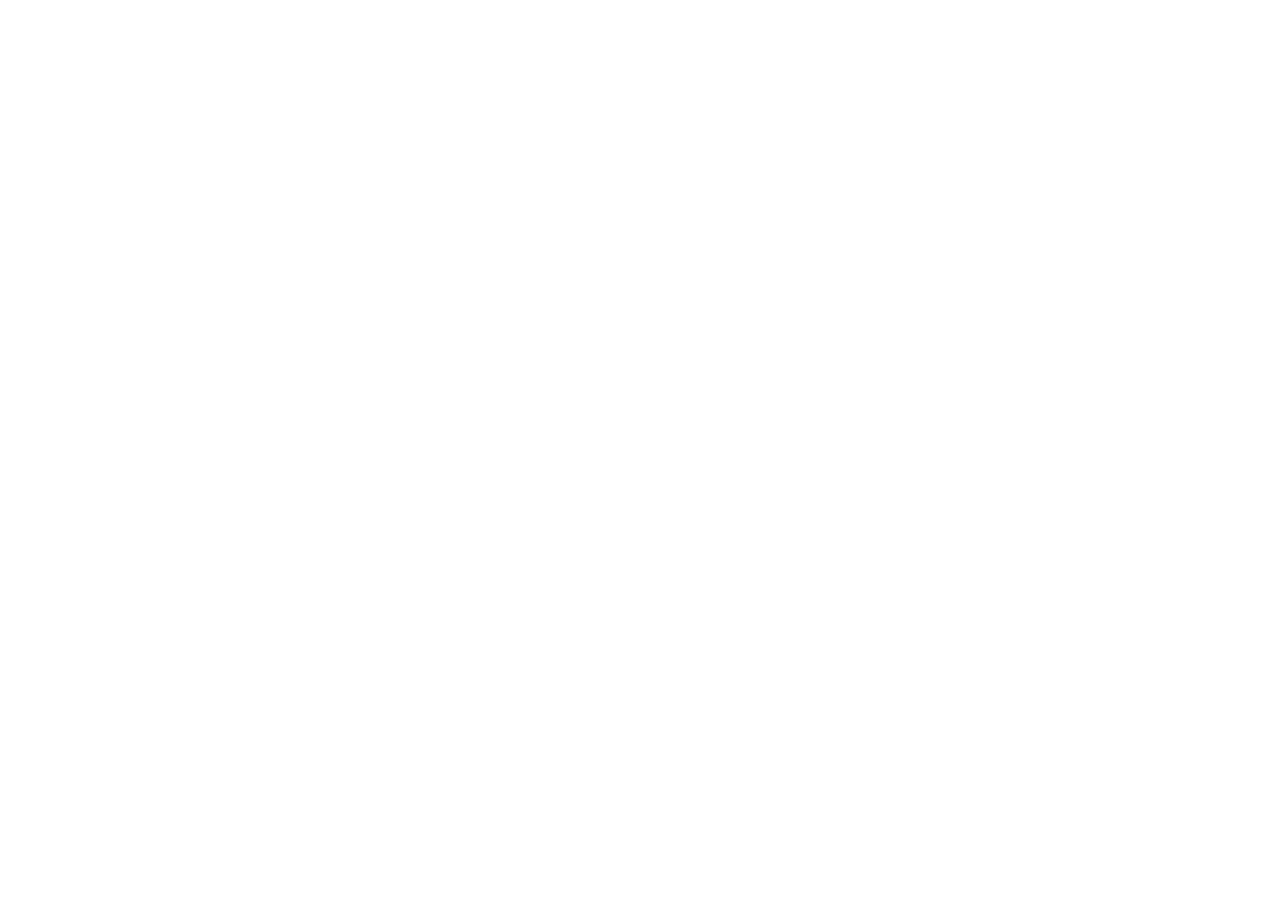
==== danmu/index.htm @ c2b48ab9 "init" ====
<!DOCTYPE html>
<html>
<head>
	<meta http-equiv="Content-Type" content="text/html; charset=utf-8" />
	<meta http-equiv="X-UA-Compatible" value="IE=9">
	<title>dmtest</title>
	<link rel="stylesheet" href="default.css" />
	<script src="http://code.jquery.com/jquery-2.2.1.min.js"></script>
	<!-- CCL -->
	<link rel="stylesheet" href="style.min.css" />
	<script type="text/javascript" src="CommentCoreLibrary.min.js"></script>
	<!-- Base -->
	<!-- Extensions -->
	<script src="default.js"></script>
</head>
<body style="background-image: url(http://h.hiphotos.baidu.com/image/pic/item/4ec2d5628535e5dd2820232370c6a7efce1b623a.jpg)">

	<div class="abp" id="player">
		<div id="commentCanvas" class="container"></div>
	</div>
</body>
</html>
---- danmu/default.css ----
#player{
	position:fixed;
	margin:0;
	padding:0;
	top: 0;
	bottom: 0;
	left: 0;
	right: 0;

	height:100%;
	width:auto;
	
}
---- danmu/style.min.css ----
.abp{position:relative}.abp .container{-webkit-transform:matrix3d(1,0,0,0,0,1,0,0,0,0,1,0,0,0,0,1);transform:matrix3d(1,0,0,0,0,1,0,0,0,0,1,0,0,0,0,1);position:absolute;display:block;overflow:hidden;margin:0;border:0;top:0;left:0;bottom:0;right:0;z-index:9999;touch-callout:none;-webkit-user-select:none;-moz-user-select:none;-ms-user-select:none;user-select:none}.abp .container .cmt{-webkit-transform:matrix3d(1,0,0,0,0,1,0,0,0,0,1,0,0,0,0,1);transform:matrix3d(1,0,0,0,0,1,0,0,0,0,1,0,0,0,0,1);-webkit-transform-origin:0 0;-ms-transform-origin:0 0;transform-origin:0 0;position:absolute;padding:3px 0 0;margin:0;color:#fff;font-family:SimHei,SimSun,Heiti,"MS Mincho",Meiryo,"Microsoft YaHei",monospace;font-size:25px;text-decoration:none;text-shadow:-1px 0 black,0 1px black,1px 0 black,0 -1px #000;-webkit-text-size-adjust:none;-ms-text-size-adjust:none;text-size-adjust:none;line-height:100%;letter-spacing:0;word-break:keep-all;white-space:pre}.abp .container .cmt.noshadow{text-shadow:none}.abp .container .cmt.rshadow{text-shadow:-1px 0 white,0 1px white,1px 0 white,0 -1px #fff}@font-face{font-family:"\9ED1\4F53";src:local('SimHei')}@font-face{font-family:"\5B8B\4F53";src:local('SimSun')}@font-face{font-family:"\534E\6587\6977\4F53";src:local('SimKai')}@font-face{font-family:"\5E7C\5706";src:local('YouYuan')}@font-face{font-family:"\5FAE\8F6F\96C5\9ED1";src:local('Microsoft YaHei')}
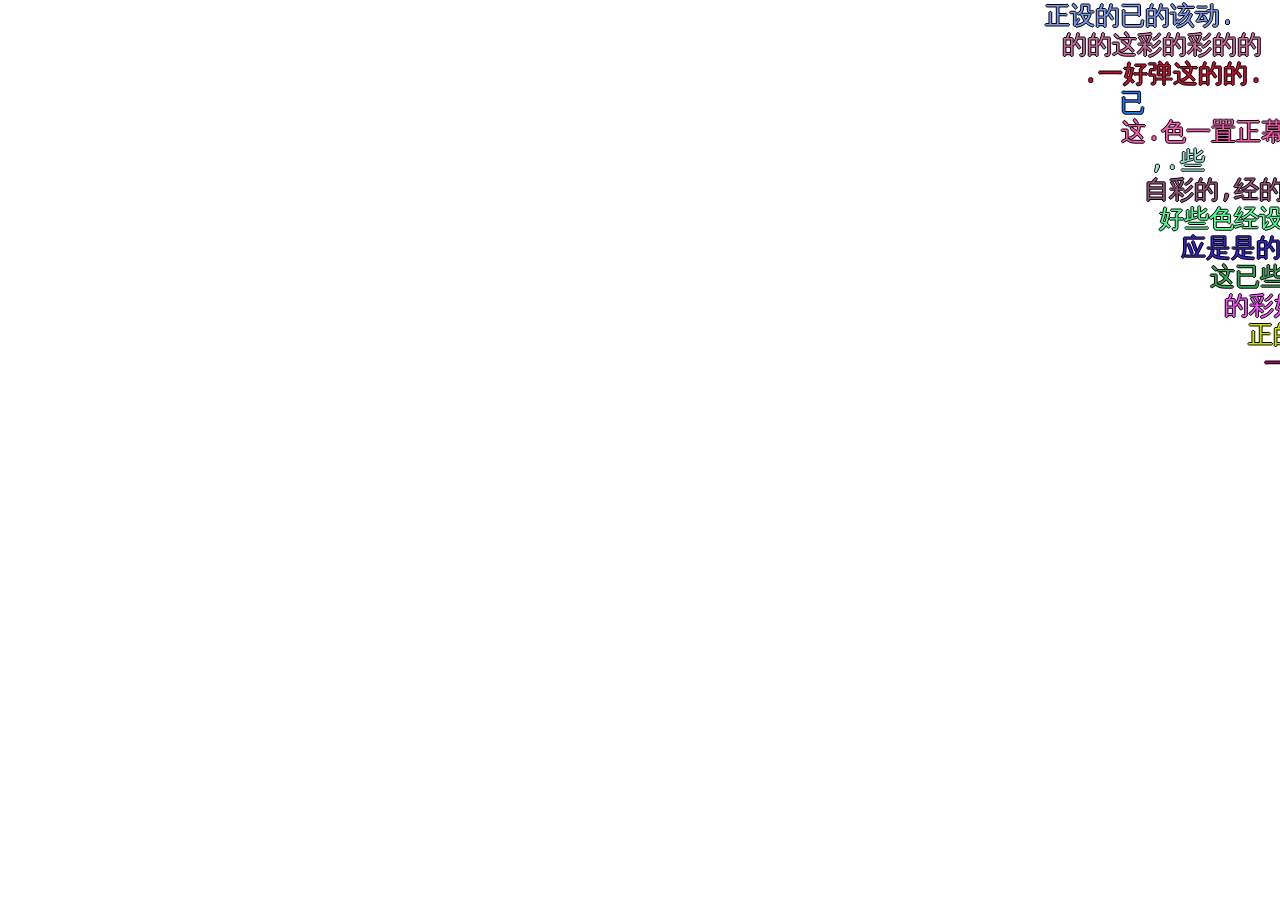
==== commit f4a34282: "comment" ====
--- a/danmu/index.htm
+++ b/danmu/index.htm
@@ -1,22 +1,24 @@
 <!DOCTYPE html>
 <html>
-<head>
-	<meta http-equiv="Content-Type" content="text/html; charset=utf-8" />
-	<meta http-equiv="X-UA-Compatible" value="IE=9">
-	<title>dmtest</title>
-	<link rel="stylesheet" href="default.css" />
-	<script src="http://code.jquery.com/jquery-2.2.1.min.js"></script>
-	<!-- CCL -->
-	<link rel="stylesheet" href="style.min.css" />
-	<script type="text/javascript" src="CommentCoreLibrary.min.js"></script>
-	<!-- Base -->
-	<!-- Extensions -->
-	<script src="default.js"></script>
-</head>
-<body style="background-image: url(http://h.hiphotos.baidu.com/image/pic/item/4ec2d5628535e5dd2820232370c6a7efce1b623a.jpg)">
+  <head>
+    <meta http-equiv="Content-Type" content="text/html; charset=utf-8"/>
+    <meta http-equiv="X-UA-Compatible" value="IE=9">
+    <title>dmtest</title>
+    <link rel="stylesheet" href="default.css"/>
+    <script src="http://code.jquery.com/jquery-2.2.1.min.js"></script>
+    <!-- CCL -->
+    <link rel="stylesheet" href="style.min.css"/>
+    <script type="text/javascript" src="CommentCoreLibrary.min.js"></script>
+    <!-- Base -->
+    <!-- Extensions -->
+    <script src="default.js"></script>
+    
+  </head>
+  
+  <body>
 
-	<div class="abp" id="player">
-		<div id="commentCanvas" class="container"></div>
-	</div>
-</body>
-</html>+    <div class="abp" id="player">
+      <div id="commentCanvas" class="container"></div>
+    </div>
+  </body>
+</html>
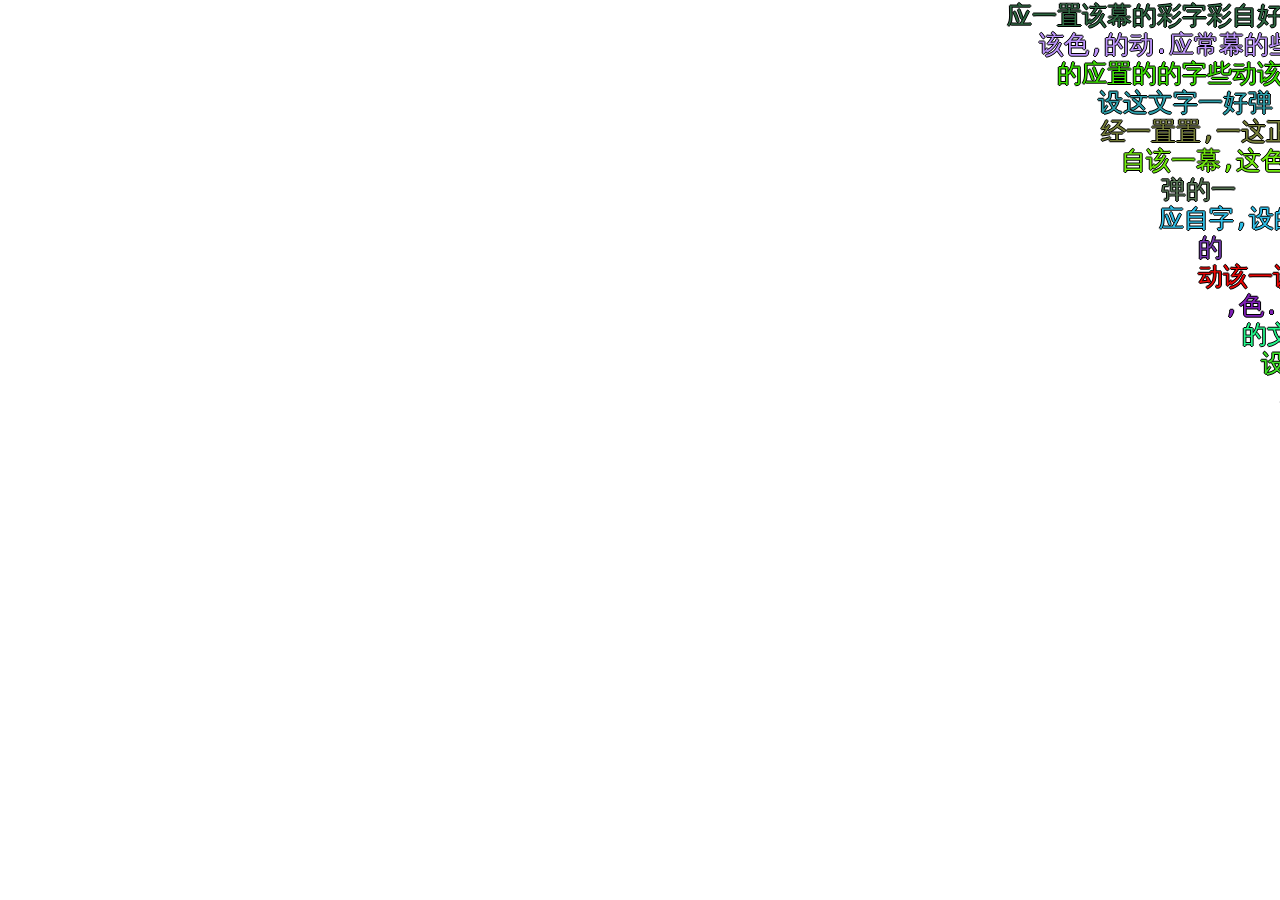
==== commit e8f38018: "更新ws.js" ====
--- a/danmu/index.htm
+++ b/danmu/index.htm
@@ -1,8 +1,6 @@
 <!DOCTYPE html>
 <html>
   <head>
-    <meta http-equiv="Content-Type" content="text/html; charset=utf-8"/>
-    <meta http-equiv="X-UA-Compatible" value="IE=9">
     <title>dmtest</title>
     <link rel="stylesheet" href="default.css"/>
     <script src="http://code.jquery.com/jquery-2.2.1.min.js"></script>
@@ -16,7 +14,6 @@
   </head>
   
   <body>
-
     <div class="abp" id="player">
       <div id="commentCanvas" class="container"></div>
     </div>
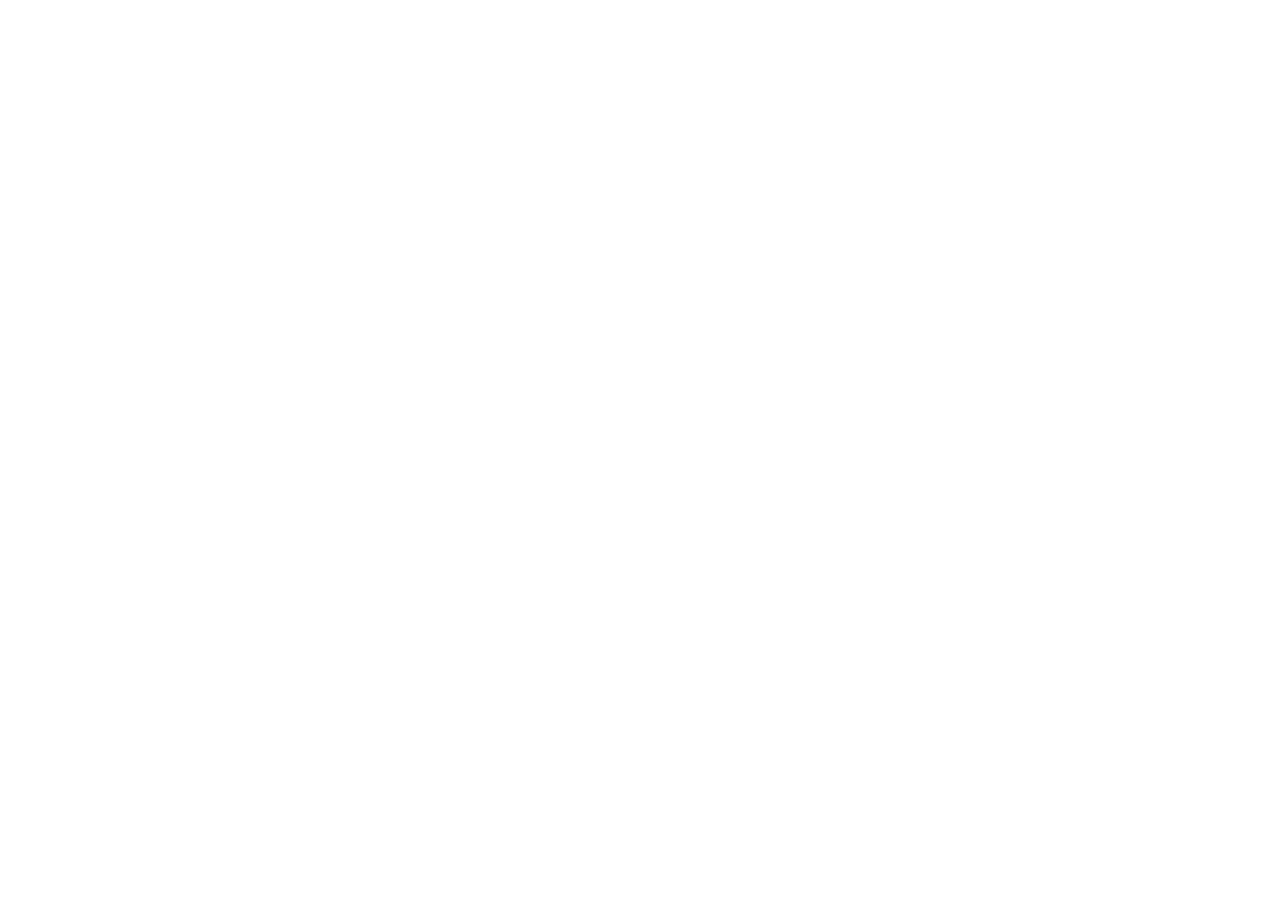
==== commit 70de4a60: "+音乐播放器UI" ====
--- a/danmu/index.htm
+++ b/danmu/index.htm
@@ -3,11 +3,13 @@
   <head>
     <title>dmtest</title>
     <link rel="stylesheet" href="default.css"/>
+    <meta name="viewport" content="width=device-width, initial-scale=1, maximum-scale=1, user-scalable=no">
     <script src="http://code.jquery.com/jquery-2.2.1.min.js"></script>
     <!-- CCL -->
     <link rel="stylesheet" href="style.min.css"/>
     <script type="text/javascript" src="CommentCoreLibrary.min.js"></script>
     <!-- Base -->
+    <script src="../tools/ws.js"></script>
     <!-- Extensions -->
     <script src="default.js"></script>
     
